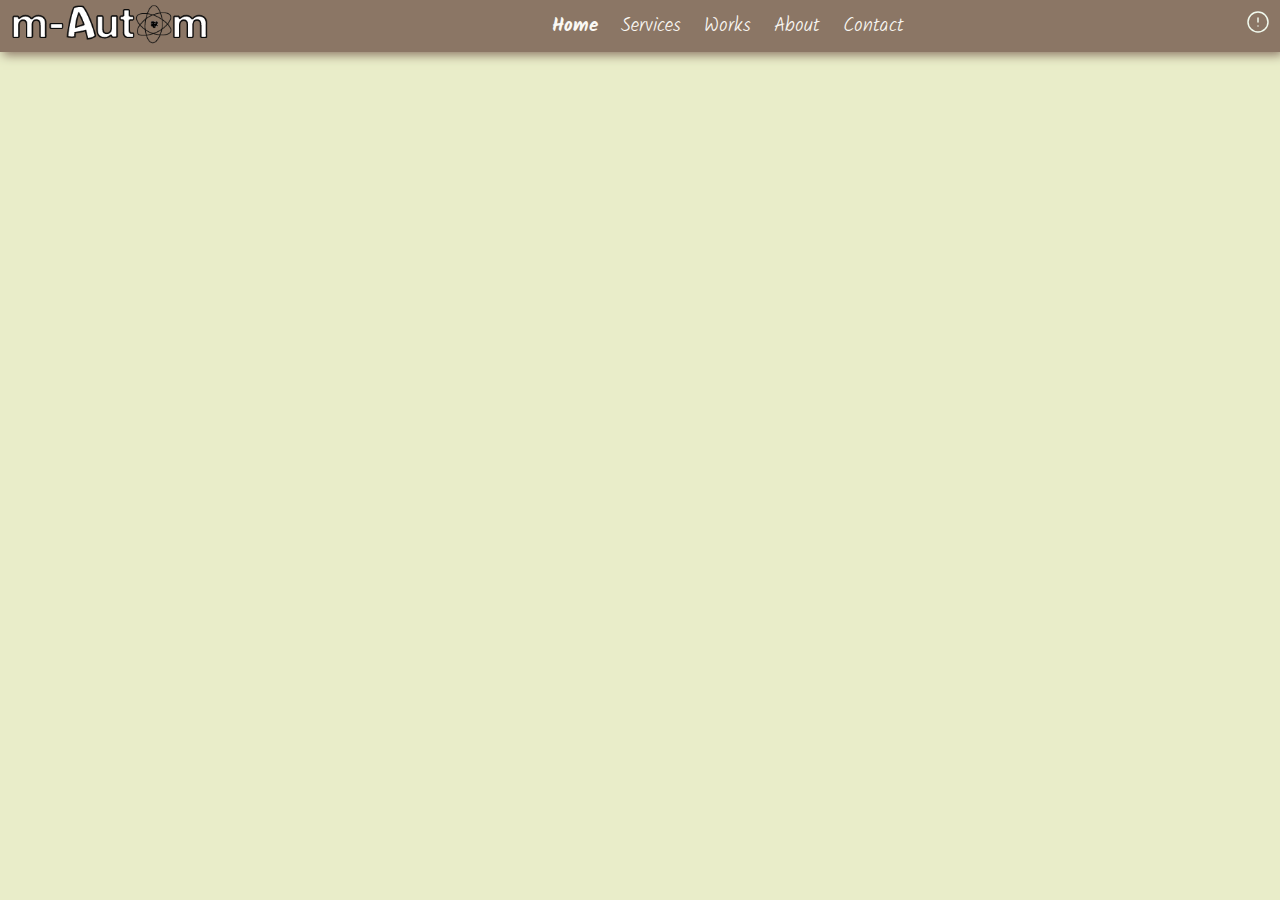
==== E2/index.html @ 54f16d29 "Entrega 2 - Navbar" ====
<!DOCTYPE html>
<html lang="en">

<head>
    <meta charset="UTF-8">
    <meta http-equiv="X-UA-Compatible" content="IE=edge">
    <meta name="viewport" content="width=device-width, initial-scale=1.0">
    <title>Portfolio Mauro Lanzillotta</title>

    <!-- HOJA DE ESTILOS -->
    <link rel="stylesheet" type="text/css" href="./styles.css" />

    <!-- FONT FAMILY -->
    <link rel="preconnect" href="https://fonts.googleapis.com">
    <link rel="preconnect" href="https://fonts.gstatic.com" crossorigin>
    <link href="https://fonts.googleapis.com/css2?family=Bruno+Ace+SC&family=Kalam:wght@300;400;700&display=swap"
        rel="stylesheet">
</head>

<body>
    <header>
        <img src="./img/logo-portf.png" alt="logo portfolio mAutomation" class="logo-header" />

        <nav class="navbar">
            <ul class="navbar-list">
                <li><a href="#">Home</a></li>
                <li><a href="#">Services</a></li>
                <li><a href="#">Works</a></li>
                <li><a href="#">About</a></li>
                <li><a href="#">Contact</a></li>
            </ul>
        </nav>

        <a href="#"><img src="./img/nav-bar-icon.svg" alt="icono acceso a mas recursos" class="source-icon" /></a>

    </header>

    <main>


    </main>

    <footer>

    </footer>


</body>

</html>
---- E2/styles.css ----
/*HOJA DE ESTILOS E2 NUCBA */

* {
  margin: 0;
  padding: 0;
  box-sizing: border-box;
  font-family: poner la fuente, sans-serif;
  text-decoration: none;
  list-style-type: none;
  font-family: "Kalam", cursive;
}

/*PALETTA DE COLORES*/
:root {
  /*paleta pura*/
  --tierra: #8b7665;
  --rojo: #e63946;
  --crema1: #ebe5df;
  --crema2: #fefae0;
  --mosta: #e9edc9;

  /*texto color*/
  --brillante: #faf8f4;
  --apagado: #949494;
}

body {
  background-color: var(--mosta);
}

/*ENCABEZADO*/
header {
  display: flex;
  background-color: var(--tierra);
  width: 100%;
  max-height: 320px;
  min-height: 30px;
  flex-direction: row;
  flex-wrap: wrap;
  justify-content: space-between;
  align-items: center;
  padding: 0px 10px 0px 10px;
  box-shadow: 3px 3px 10px var(--tierra);
  overflow: hidden;
}

/*HEADER LOGO*/
.logo-header {
  width: auto;
  justify-content: center;
  max-width: 200px;
  min-width: 100px;
}

.navbar,
.navbar-list {
  display: flex;
  flex-direction: row;
  flex-wrap: wrap;
  align-items: center;
  justify-content: space-between;
}

.navbar-list {
  gap: 23px;
}

.navbar-list a {
  color: var(--brillante);
  font-size: 1.2em;
  font-weight: 100;
}

.navbar-list li:first-child > a {
  font-weight: 700;
}

.source-icon {
  width: 1.5em;
}
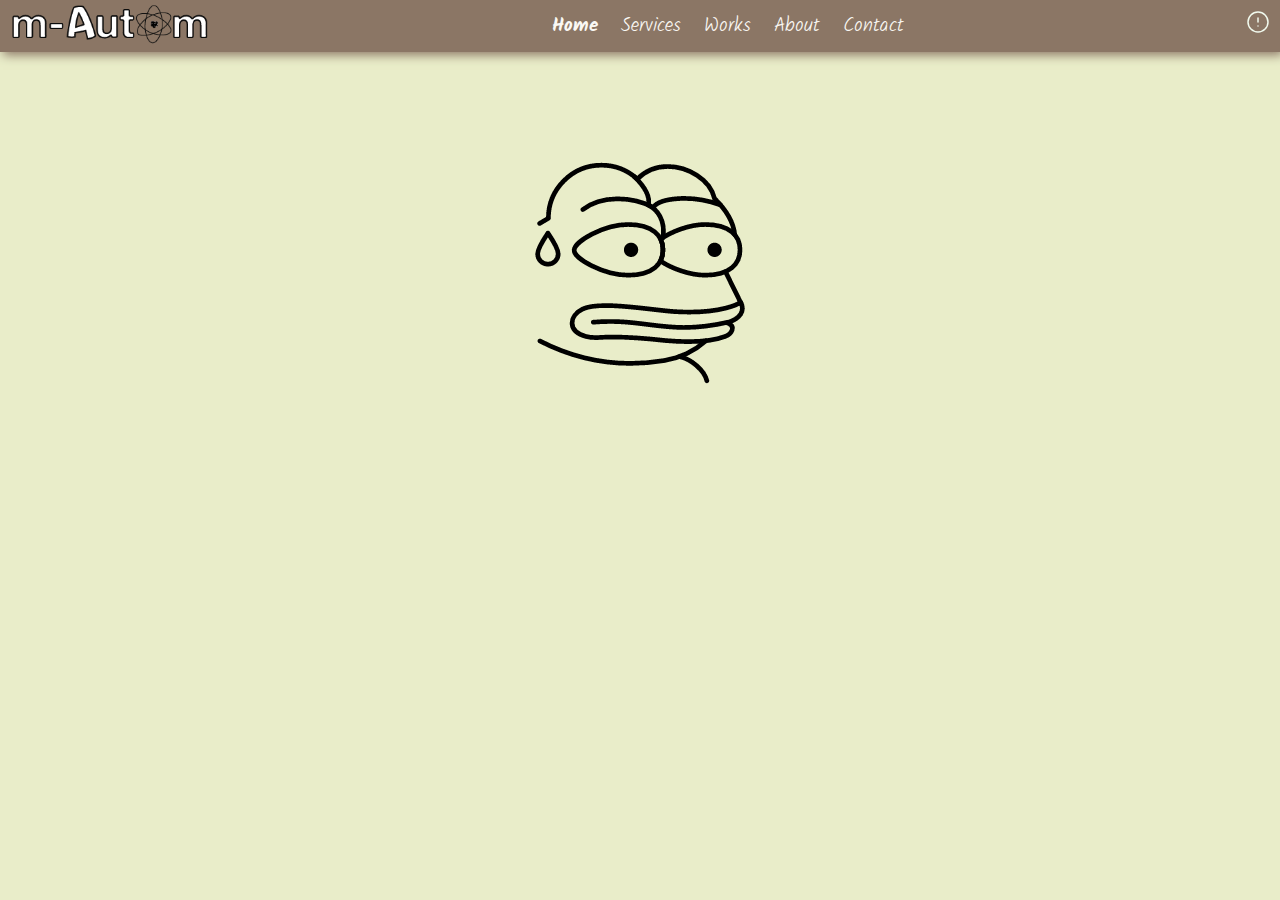
==== commit 10f6c8dd: "Entrega E3 Landing" ====
--- a/E2/index.html
+++ b/E2/index.html
@@ -37,6 +37,10 @@
 
     <main>
 
+        <div class="contain">
+            <div class="caja"></div>
+            <img class="caja pepe" src="./img/nervous-pepe-frog.png" alt="meme pepe frog nervioso" />
+        </div>
 
     </main>
 
--- a/E2/styles.css
+++ b/E2/styles.css
@@ -78,3 +78,21 @@
 .source-icon {
   width: 1.5em;
 }
+
+.contain {
+  display: flex;
+  justify-content: center;
+  align-items: center;
+  flex-direction: column;
+}
+
+.caja {
+  /* width: 70%; */
+  margin: 2em;
+}
+
+.pepe {
+  width: 40%;
+  min-width: 50px;
+  max-width: 250px;
+}
